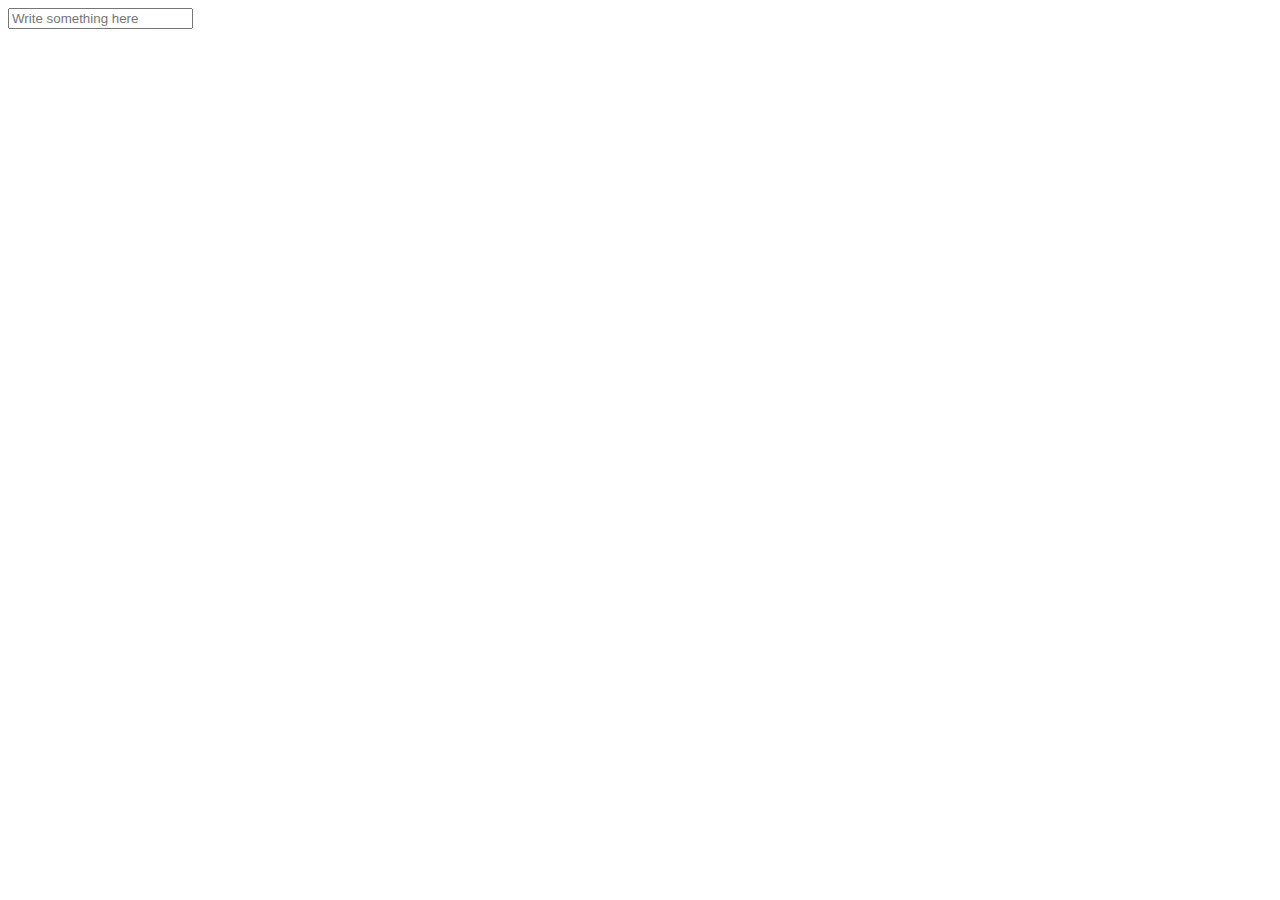
==== Colorful Text/index.html @ 3b9d5464 "HTML file" ====
<!DOCTYPE html>
<html>
<head>
  <meta charset="utf-8">
  <meta name="viewport" content="width=device-width">
  <title>Colorful Text</title>
  <link href="./style.css" rel="stylesheet" type="text/css" />
</head>
<body>
  <div class="wrapper">
    <input type="text" onkeyup="output(this)" placeholder="Write something here" />
    <div class="output text">
      <span id="optext"></span>
    </div>
    <div class="output code">
      <span id="opcode"></span>
    </div>
  </div>
  
  <script src="jscode.js" type="text/jacascript"></script>
</body>
</html>
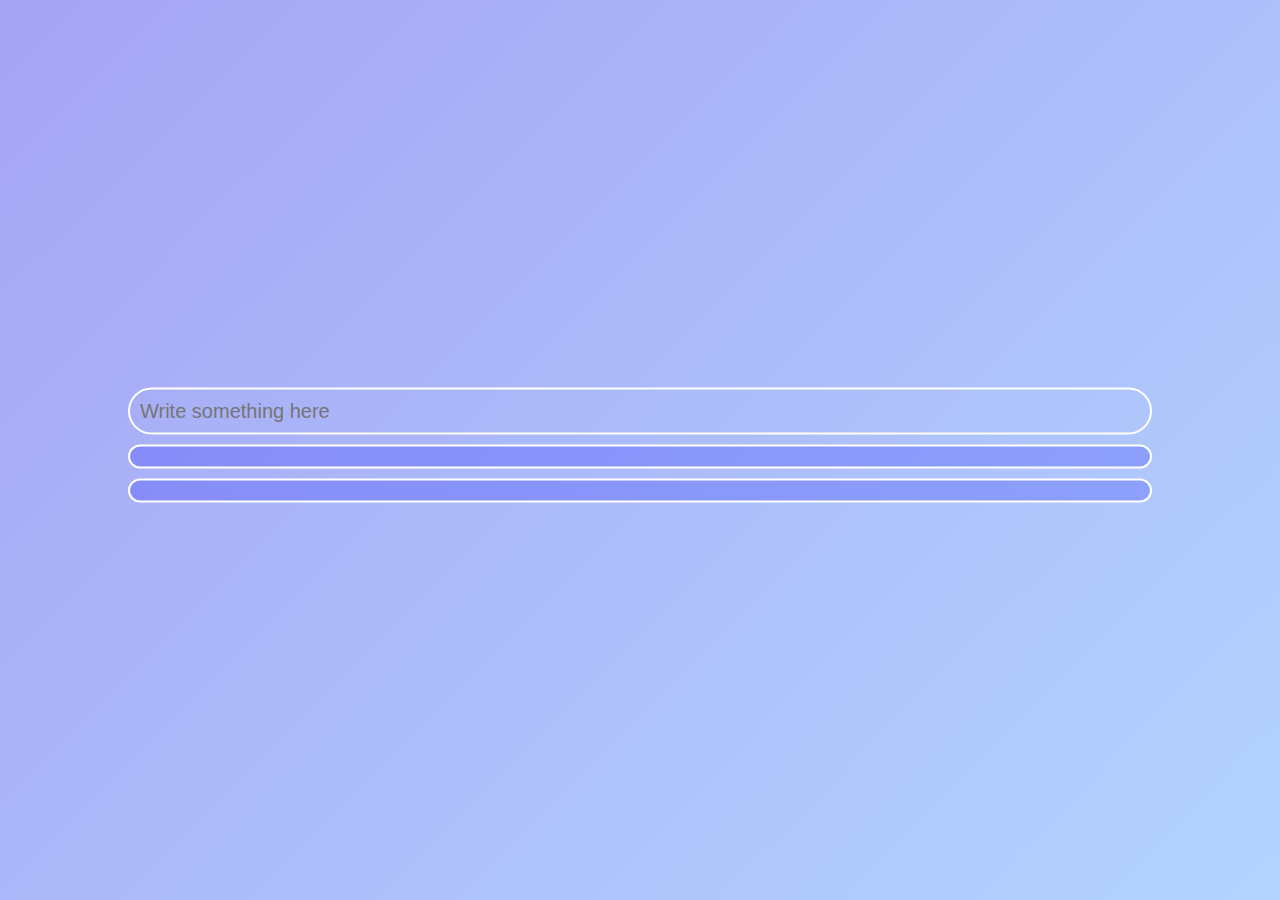
==== commit f21c9356: "Update index.html" ====
--- a/Colorful Text/index.html
+++ b/Colorful Text/index.html
@@ -17,6 +17,6 @@
     </div>
   </div>
   
-  <script src="jscode.js" type="text/jacascript"></script>
+  <script src="jscode.js" type="text/javascript"></script>
 </body>
 </html>
--- a/Colorful Text/style.css
+++ b/Colorful Text/style.css
@@ -0,0 +1,62 @@
+*, *:after, *:before {
+  box-sizing: border-box;
+}
+
+html, body {
+  margin: 0;
+  height: 100vh;
+}
+
+body {
+  background: linear-gradient(135deg, #a5a3f4, #b3d4ff);
+  font-family: 'helvetica neue';
+}
+
+.wrapper {
+  position: absolute;
+  top: 50%;
+  left: 50%;
+  transform: translate(-50%, -50%);
+}
+
+input {
+  width: 80vw;
+  max-width: 1200px;
+  padding: 10px;
+  border-radius: 500px;
+  border: 2px solid white;
+  background: transparent;
+  font-size: 20px;
+}
+
+input:focus {
+  background: rgba(255, 255, 255, 0.2);
+  border-color: black;
+  outline: none;
+}
+
+.output {
+  width: 80vw;
+  max-width: 1200px;
+  height: 60px auto;
+  border: 2px solid white;
+  padding: 10px;
+  margin: 10px 0;
+  border-radius: 15px;
+  font-size: 30px;
+  background: rgba(0, 0, 255, 0.2);
+}
+
+.output #optext {
+  text-shadow: 0 0 4px black;
+  width: 100%;
+  word-wrap: break-word;
+}
+
+.output #opcode {
+  display: block;
+  color: white;
+  line-height: 12px;
+  font-size: 12px;
+  text-align: justify;
+}
